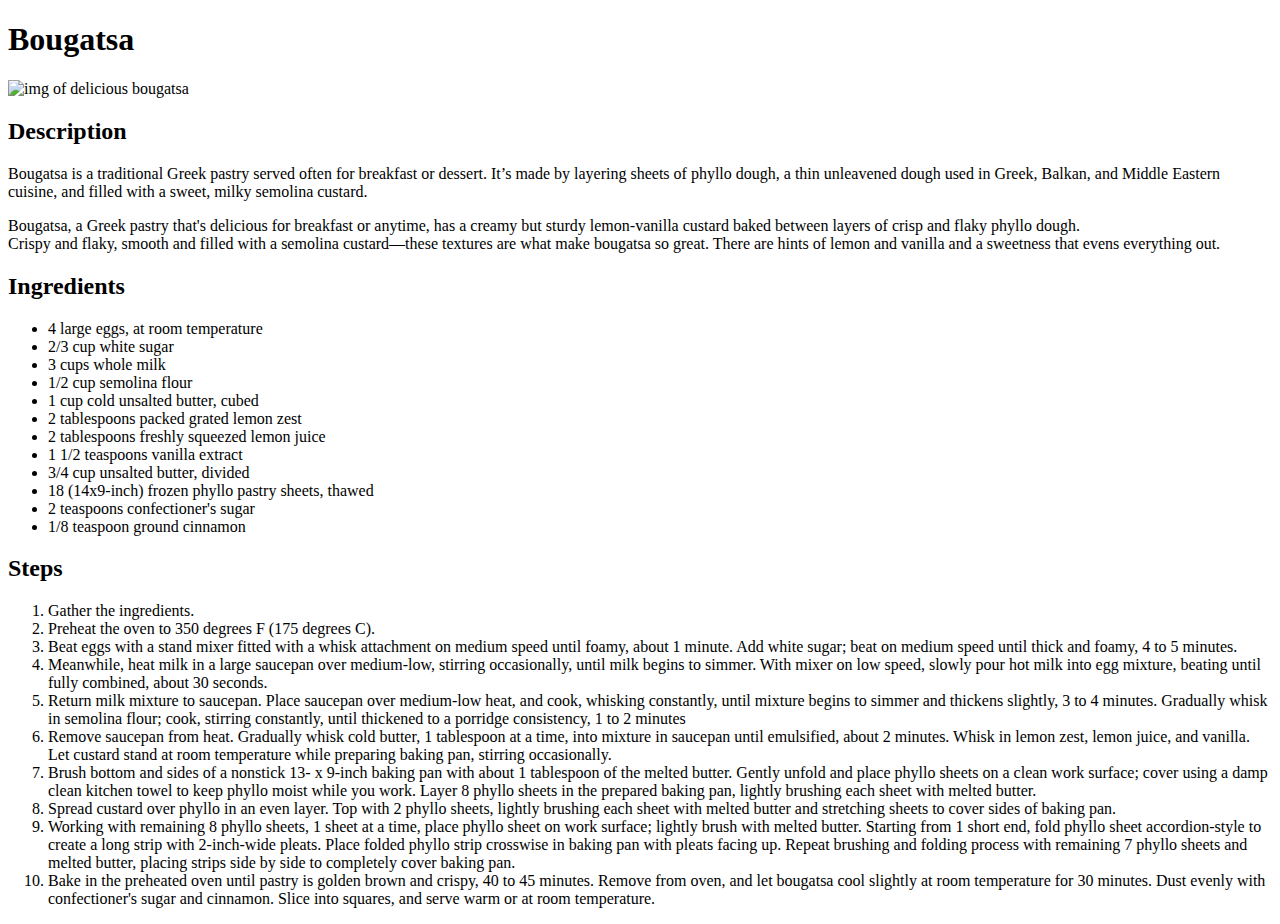
==== recipes/bougatsa.html @ 58035a05 "# created a recipe 'peachpie.html'" ====
<!DOCTYPE html>
<html lang="en">
    <head>
        <meta charset="UTF-8">
        <title>Recipe-2</title>
    </head>
    <body>
        <h1>Bougatsa</h1>
        <img src="https://www.allrecipes.com/thmb/jnQNIfKkxEhoQ4XMbs_gXCpfeHA=/750x0/filters:no_upscale():max_bytes(150000):strip_icc():format(webp)/8654345-bougatsa-ddmfs-5380-hero-3x4-17b0e320c1ae482782d0722a5d26d302.jpg" alt="img of delicious bougatsa">
        <h2>Description</h2>
            <p>Bougatsa is a traditional Greek pastry served often for breakfast or dessert. It’s made by layering sheets of phyllo dough, a thin unleavened dough used in Greek, Balkan, and Middle Eastern cuisine, and filled with a sweet, milky semolina custard.</p>
            <p>Bougatsa, a Greek pastry that's delicious for breakfast or anytime, has a creamy but sturdy lemon-vanilla custard baked between layers of crisp and flaky phyllo dough.<br>Crispy and flaky, smooth and filled with a semolina custard—these textures are what make bougatsa so great. There are hints of lemon and vanilla and a sweetness that evens everything out.</p>
        <h2>Ingredients</h2>
        <ul>
           <li>4 large eggs, at room temperature</li>
           <li>2/3 cup white sugar</li>
           <li>3 cups whole milk</li>
           <li>1/2 cup semolina flour</li>
           <li>1 cup cold unsalted butter, cubed</li>
           <li>2 tablespoons packed grated lemon zest</li>
           <li>2 tablespoons freshly squeezed lemon juice</li>
           <li>1 1/2 teaspoons vanilla extract</li>
           <li>3/4 cup unsalted butter, divided</li>
           <li>18 (14x9-inch) frozen phyllo pastry sheets, thawed</li>
           <li>2 teaspoons confectioner's sugar</li>
           <li>1/8 teaspoon ground cinnamon</li> 
        </ul>
        <h2>Steps</h2>
        <ol>
            <li>Gather the ingredients.</li>
            <li>Preheat the oven to 350 degrees F (175 degrees C).</li>
            <li>Beat eggs with a stand mixer fitted with a whisk attachment on medium speed until foamy, about 1 minute. Add white sugar; beat on medium speed until thick and foamy, 4 to 5 minutes.</li>
            <li>Meanwhile, heat milk in a large saucepan over medium-low, stirring occasionally, until milk begins to simmer. With mixer on low speed, slowly pour hot milk into egg mixture, beating until fully combined, about 30 seconds.</li>
            <li>Return milk mixture to saucepan. Place saucepan over medium-low heat, and cook, whisking constantly, until mixture begins to simmer and thickens slightly, 3 to 4 minutes. Gradually whisk in semolina flour; cook, stirring constantly, until thickened to a porridge consistency, 1 to 2 minutes</li>
            <li>Remove saucepan from heat. Gradually whisk cold butter, 1 tablespoon at a time, into mixture in saucepan until emulsified, about 2 minutes. Whisk in lemon zest, lemon juice, and vanilla. Let custard stand at room temperature while preparing baking pan, stirring occasionally.</li>
            <li>Brush bottom and sides of a nonstick 13- x 9-inch baking pan with about 1 tablespoon of the melted butter. Gently unfold and place phyllo sheets on a clean work surface; cover using a damp clean kitchen towel to keep phyllo moist while you work. Layer 8 phyllo sheets in the prepared baking pan, lightly brushing each sheet with melted butter.</li>
            <li>Spread custard over phyllo in an even layer. Top with 2 phyllo sheets, lightly brushing each sheet with melted butter and stretching sheets to cover sides of baking pan.</li>
            <li>Working with remaining 8 phyllo sheets, 1 sheet at a time, place phyllo sheet on work surface; lightly brush with melted butter. Starting from 1 short end, fold phyllo sheet accordion-style to create a long strip with 2-inch-wide pleats. Place folded phyllo strip crosswise in baking pan with pleats facing up. Repeat brushing and folding process with remaining 7 phyllo sheets and melted butter, placing strips side by side to completely cover baking pan.</li>
            <li>Bake in the preheated oven until pastry is golden brown and crispy, 40 to 45 minutes. Remove from oven, and let bougatsa cool slightly at room temperature for 30 minutes. Dust evenly with confectioner's sugar and cinnamon. Slice into squares, and serve warm or at room temperature.</li>
        </ol>
    </body>
</html>
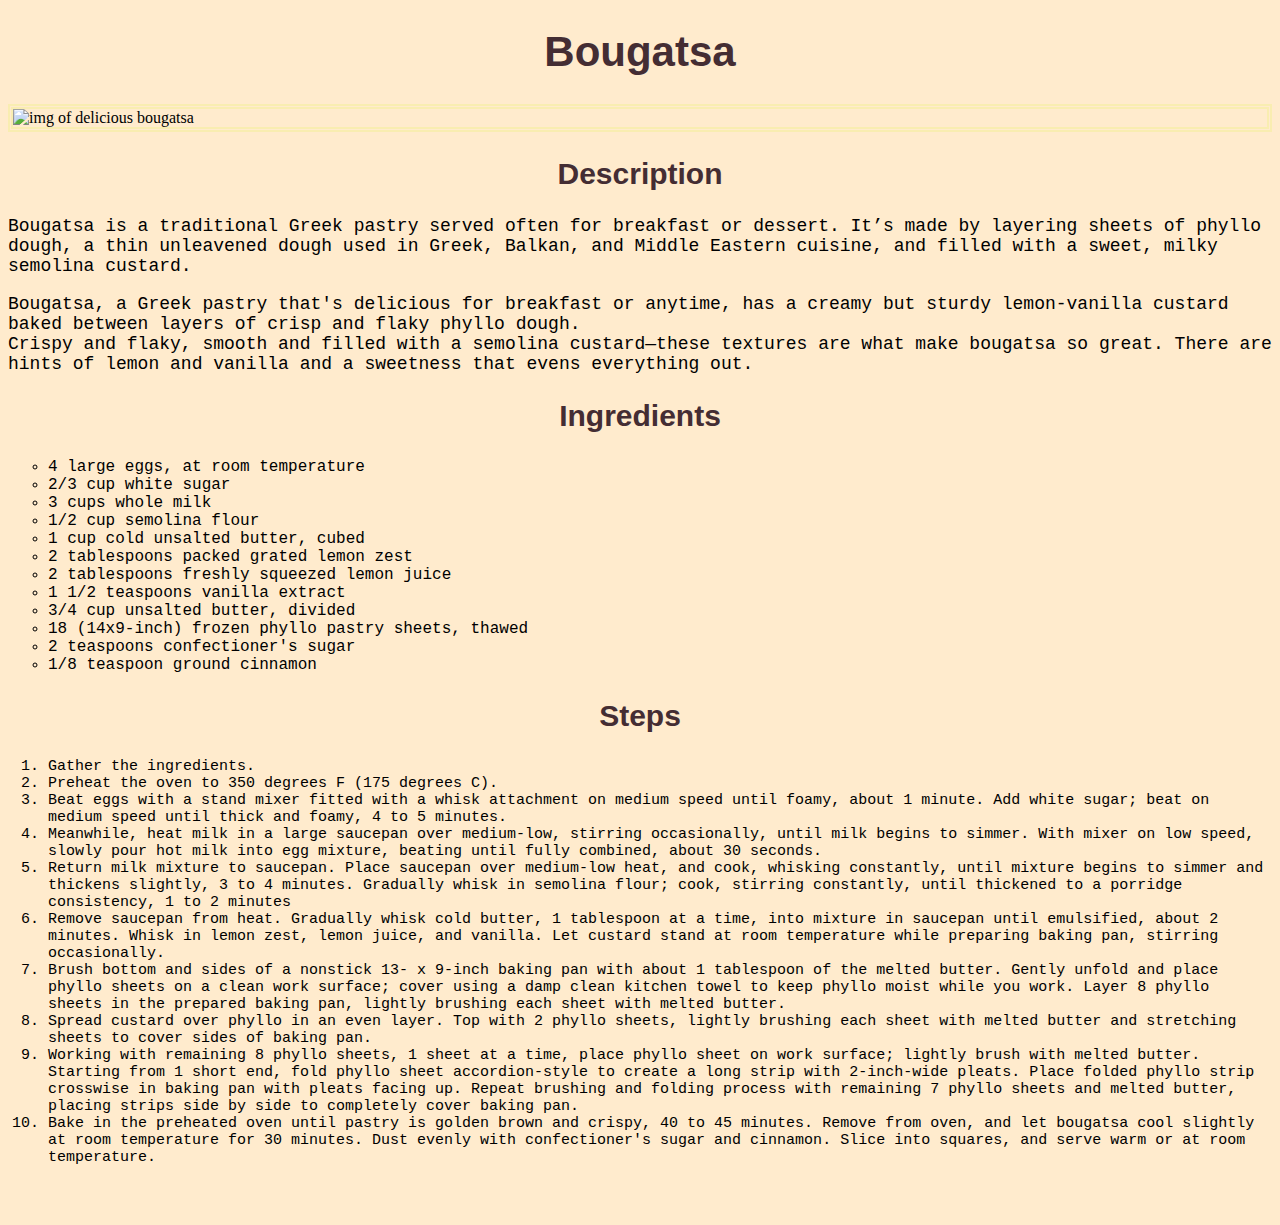
==== commit fdac5e0c: "#linked a css" ====
--- a/recipes/bougatsa.html
+++ b/recipes/bougatsa.html
@@ -3,6 +3,7 @@
     <head>
         <meta charset="UTF-8">
         <title>Recipe-2</title>
+        <link rel="stylesheet" href="css/bougatsa.css">
     </head>
     <body>
         <h1>Bougatsa</h1>
--- a/recipes/css/bougatsa.css
+++ b/recipes/css/bougatsa.css
@@ -0,0 +1,38 @@
+* {
+    background-color: blanchedalmond;
+}
+h1, h2 {
+    text-align: center;
+    color: #442d33;
+    font-family: 'Gill Sans', 'Gill Sans MT', Calibri, 'Trebuchet MS', sans-serif
+}
+h1 {
+    font-size: 42px;
+}
+h2 {
+    font-size: 30px;
+}
+ul>li {
+    font-family: monospace, sans-serif;
+    font-weight: 500;
+    list-style-type: circle;
+}
+p,
+ol>li {
+    font-family: cursive, monospace, sans-serif
+}
+p {
+    font-size: 18px;
+    font-weight: 500;
+}
+ol li {
+    font-size: 15px;
+    font-weight: 300;
+}
+img {
+    display: block;
+    margin: 0 auto 0 auto;
+    border-style: double;
+    border-width: 5px;
+    border-color: #eff17e5b;
+}